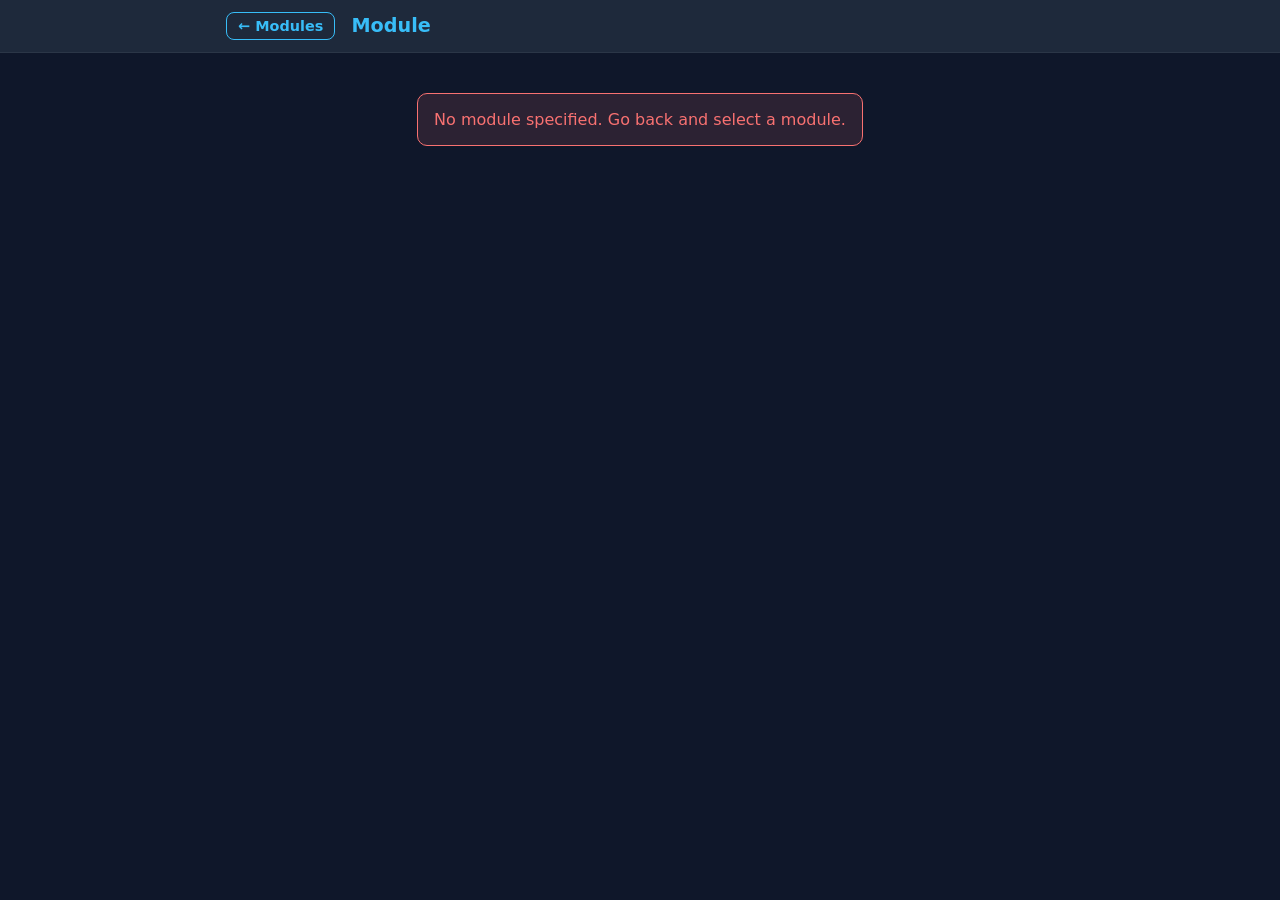
==== docs/play.html @ 6aa45127 "feat: initial commit – module-01 complete with all activities and log system" ====
<!DOCTYPE html>
<html lang="en">
<head>
  <meta charset="UTF-8" />
  <meta name="viewport" content="width=device-width, initial-scale=1.0" />
  <title>Practice – Plain English</title>
  <link rel="stylesheet" href="css/style.css" />
</head>
<body>

  <header class="site-header">
    <div class="header-inner">
      <a href="index.html" class="back-btn">← Modules</a>
      <span id="module-title" class="logo">Module</span>
    </div>
  </header>

  <main class="container">

    <!-- Activity selector -->
    <nav id="activity-nav" class="activity-nav hidden">
      <button class="act-btn active" data-game="flashcards">
        <span class="act-icon">🃏</span>
        <span>Flashcards</span>
      </button>
      <button class="act-btn" data-game="fill_blanks">
        <span class="act-icon">✏️</span>
        <span>Fill Blanks</span>
      </button>
      <button class="act-btn" data-game="multiple_choice">
        <span class="act-icon">🔘</span>
        <span>Quiz</span>
      </button>
      <button class="act-btn" data-game="matching">
        <span class="act-icon">🔗</span>
        <span>Matching</span>
      </button>
      <button class="act-btn" data-game="sentence_order">
        <span class="act-icon">🔀</span>
        <span>Order</span>
      </button>
    </nav>

    <div id="loading" class="loading-msg">Loading module…</div>
    <div id="error-msg" class="error-msg hidden"></div>

    <!-- Score bar -->
    <div id="score-bar" class="score-bar hidden">
      <span id="score-label">Score: <strong id="score-val">0</strong></span>
      <span id="progress-label"><strong id="progress-current">0</strong> / <strong id="progress-total">0</strong></span>
    </div>

    <!-- Game area -->
    <div id="game-area" class="game-area hidden"></div>

    <!-- Log export (shown after boot) -->
    <div id="log-bar" class="log-bar hidden">
      <button id="export-log-btn" class="btn btn-log" onclick="exportLog()">📋 Export Log</button>
      <button class="btn btn-log-clear" onclick="clearLog()">🗑 Clear</button>
    </div>

  </main>

  <script src="js/games.js"></script>
</body>
</html>
---- docs/css/style.css ----
/* ─────────────────────────────────────────────
   CSS Variables / Reset
───────────────────────────────────────────── */
:root {
  --bg:        #0f172a;
  --surface:   #1e293b;
  --surface2:  #273548;
  --accent:    #38bdf8;
  --accent2:   #818cf8;
  --success:   #4ade80;
  --danger:    #f87171;
  --text:      #e2e8f0;
  --text-muted:#94a3b8;
  --radius:    14px;
  --shadow:    0 4px 24px rgba(0,0,0,.35);
  --font:      'Segoe UI', system-ui, sans-serif;
}

*, *::before, *::after { box-sizing: border-box; margin: 0; padding: 0; }

html { scroll-behavior: smooth; }

body {
  background: var(--bg);
  color: var(--text);
  font-family: var(--font);
  min-height: 100vh;
  display: flex;
  flex-direction: column;
}

/* ─────────────────────────────────────────────
   Layout helpers
───────────────────────────────────────────── */
.container { max-width: 860px; margin: 0 auto; padding: 1.5rem 1rem; flex: 1; }
.hidden    { display: none !important; }

/* ─────────────────────────────────────────────
   Header
───────────────────────────────────────────── */
.site-header {
  background: var(--surface);
  border-bottom: 1px solid rgba(255,255,255,.06);
  position: sticky; top: 0; z-index: 100;
}
.header-inner {
  max-width: 860px; margin: 0 auto;
  padding: .75rem 1rem;
  display: flex; align-items: center; gap: 1rem;
}
.logo    { font-size: 1.2rem; font-weight: 700; color: var(--accent); }
.subtitle{ font-size: .85rem; color: var(--text-muted); }
.back-btn{
  color: var(--accent); text-decoration: none; font-weight: 600;
  font-size: .9rem; padding: .3rem .7rem;
  border: 1px solid var(--accent); border-radius: 8px;
  transition: background .2s;
}
.back-btn:hover { background: rgba(56,189,248,.12); }

/* ─────────────────────────────────────────────
   Footer
───────────────────────────────────────────── */
.site-footer {
  text-align: center; padding: 1.2rem;
  font-size: .78rem; color: var(--text-muted);
  border-top: 1px solid rgba(255,255,255,.05);
}

/* ─────────────────────────────────────────────
   Hero (index)
───────────────────────────────────────────── */
.hero { padding: 2rem 0 1.5rem; }
.hero h1 { font-size: 1.9rem; font-weight: 800; margin-bottom: .5rem; }
.hero p  { color: var(--text-muted); font-size: 1rem; }

/* ─────────────────────────────────────────────
   Module cards grid (index)
───────────────────────────────────────────── */
.modules-grid {
  display: grid;
  grid-template-columns: repeat(auto-fill, minmax(240px, 1fr));
  gap: 1.2rem;
  margin-top: 1rem;
}
.module-card {
  background: var(--surface);
  border: 1px solid rgba(255,255,255,.07);
  border-radius: var(--radius);
  padding: 1.4rem;
  cursor: pointer;
  transition: transform .2s, box-shadow .2s, border-color .2s;
  text-decoration: none; color: inherit;
  display: flex; flex-direction: column; gap: .6rem;
}
.module-card:hover {
  transform: translateY(-3px);
  box-shadow: var(--shadow);
  border-color: var(--accent);
}
.module-card .card-num {
  font-size: .75rem; font-weight: 700;
  text-transform: uppercase; letter-spacing: .08em;
  color: var(--accent);
}
.module-card .card-title { font-size: 1.15rem; font-weight: 700; }
.module-card .card-meta  {
  font-size: .8rem; color: var(--text-muted);
  display: flex; gap: .8rem; flex-wrap: wrap;
}
.card-tag {
  background: var(--surface2);
  border-radius: 6px; padding: .2rem .55rem;
  font-size: .75rem; color: var(--text-muted);
}

/* ─────────────────────────────────────────────
   Activity nav (play)
───────────────────────────────────────────── */
.activity-nav {
  display: flex; gap: .6rem; flex-wrap: wrap;
  margin: 1.2rem 0;
}
.act-btn {
  background: var(--surface);
  border: 1px solid rgba(255,255,255,.1);
  color: var(--text-muted);
  border-radius: 10px;
  padding: .55rem 1rem;
  cursor: pointer; font-size: .88rem;
  display: flex; align-items: center; gap: .4rem;
  transition: all .2s;
}
.act-btn:hover { border-color: var(--accent); color: var(--text); }
.act-btn.active{
  background: var(--accent); color: #0f172a;
  border-color: var(--accent); font-weight: 700;
}

/* ─────────────────────────────────────────────
   Score bar
───────────────────────────────────────────── */
.score-bar {
  display: flex; justify-content: space-between;
  background: var(--surface);
  border-radius: 10px; padding: .6rem 1rem;
  font-size: .88rem; margin-bottom: 1rem;
}
#score-val { color: var(--success); }

.log-bar {
  display: flex; gap: .6rem; justify-content: flex-end;
  margin-top: 2rem; padding-top: 1rem;
  border-top: 1px solid rgba(255,255,255,.07);
}
.btn-log       { font-size: .78rem; padding: .3rem .9rem; opacity: .75; }
.btn-log:hover { opacity: 1; }
.btn-log-clear { font-size: .78rem; padding: .3rem .8rem; opacity: .5;
                 border-color: var(--danger); color: var(--danger); }
.btn-log-clear:hover { opacity: .85; }

/* ─────────────────────────────────────────────
   Game area wrapper
───────────────────────────────────────────── */
.game-area { animation: fadeIn .3s ease; }
@keyframes fadeIn { from { opacity: 0; transform: translateY(8px); } to { opacity: 1; } }

/* ─────────────────────────────────────────────
   Flashcard
───────────────────────────────────────────── */
.flashcard-wrap {
  display: flex; flex-direction: column;
  align-items: center; gap: 1.2rem;
}
.flashcard {
  width: 100%; max-width: 520px;
  min-height: 220px;
  perspective: 900px;
  cursor: pointer;
}
.flashcard-inner {
  width: 100%; height: 100%; min-height: 220px;
  position: relative;
  transform-style: preserve-3d;
  transition: transform .5s ease;
  border-radius: var(--radius);
}
.flashcard.flipped .flashcard-inner { transform: rotateY(180deg); }

.card-face {
  position: absolute; width: 100%; min-height: 220px;
  backface-visibility: hidden;
  border-radius: var(--radius);
  padding: 2rem 1.5rem;
  display: flex; flex-direction: column;
  justify-content: center; align-items: center;
  text-align: center;
  border: 1px solid rgba(255,255,255,.08);
}
.card-front {
  background: var(--surface);
}
.card-back  {
  background: var(--surface2);
  transform: rotateY(180deg);
}
.card-word       { font-size: 1.8rem; font-weight: 800; color: var(--accent); }
.card-episode    { font-size: .75rem; color: var(--text-muted); margin-top: .3rem; }
.card-translation{ font-size: 1.05rem; font-weight: 700; color: var(--accent2);
                   margin-bottom: .5rem; }
.card-definition { font-size: .9rem; line-height: 1.5; margin-bottom: .6rem;
                   color: var(--text-muted); font-style: italic; }
.card-example    { font-size: .82rem; color: var(--text-muted); font-style: italic;
                   border-top: 1px solid rgba(255,255,255,.08); padding-top: .5rem; margin-top: .3rem; }
.flip-hint       { font-size: .75rem; color: var(--text-muted); }

.fc-controls {
  display: flex; gap: 1rem; align-items: center;
}
.btn { 
  background: var(--surface); border: 1px solid rgba(255,255,255,.12);
  color: var(--text); border-radius: 10px;
  padding: .55rem 1.2rem; cursor: pointer;
  font-size: .9rem; font-family: var(--font);
  transition: all .2s;
}
.btn:hover { border-color: var(--accent); color: var(--accent); }
.btn-primary { background: var(--accent); color: #0f172a; border-color: var(--accent); font-weight: 700; }
.btn-primary:hover { background: #7dd3f8; border-color: #7dd3f8; color: #0f172a; }
.btn-danger  { background: var(--danger); color: #fff; border-color: var(--danger); }

.fc-counter { font-size: .88rem; color: var(--text-muted); }

/* ─────────────────────────────────────────────
   Fill Blanks
───────────────────────────────────────────── */
.exercise-card {
  background: var(--surface);
  border-radius: var(--radius);
  padding: 1.6rem;
  margin-bottom: 1.2rem;
  border: 1px solid rgba(255,255,255,.07);
}
.exercise-sentence {
  font-size: 1.1rem; line-height: 1.7;
  margin-bottom: 1rem;
}
.blank-input {
  background: var(--bg); color: var(--text);
  border: 2px solid var(--surface2);
  border-radius: 8px; padding: .45rem .8rem;
  font-size: 1rem; font-family: var(--font);
  width: 180px; transition: border-color .2s;
}
.blank-input:focus { outline: none; border-color: var(--accent); }
.blank-input.correct { border-color: var(--success); }
.blank-input.wrong   { border-color: var(--danger); }
.feedback-msg {
  font-size: .85rem; margin-top: .5rem; font-weight: 600;
}
.feedback-msg.correct { color: var(--success); }
.feedback-msg.wrong   { color: var(--danger); }
.feedback-msg.hint    { color: var(--text-muted); font-weight: 400; }
.hint-translation     { color: var(--accent2); font-weight: 700; }
.hint-mask            { color: var(--text-muted); font-family: monospace; font-size: .95rem; letter-spacing: .05em; }
.try-again-btn        { margin-top: .4rem; font-size: .8rem; padding: .3rem .9rem;
                        opacity: .85; border-color: var(--text-muted); color: var(--text-muted); }

/* ─────────────────────────────────────────────
   Multiple Choice
───────────────────────────────────────────── */
.question-card {
  background: var(--surface);
  border-radius: var(--radius);
  padding: 1.6rem;
  margin-bottom: 1.2rem;
  border: 1px solid rgba(255,255,255,.07);
}
.question-text  { font-size: 1.1rem; font-weight: 600; margin-bottom: 1rem; }
.options-list   { display: flex; flex-direction: column; gap: .6rem; }
.option-btn {
  background: var(--surface2);
  border: 2px solid rgba(255,255,255,.08);
  color: var(--text); border-radius: 10px;
  padding: .75rem 1rem;
  cursor: pointer; text-align: left; font-size: .9rem;
  font-family: var(--font); line-height: 1.4;
  transition: all .2s;
}
.option-btn:hover:not(:disabled) { border-color: var(--accent); }
.option-btn.correct  { background: rgba(74,222,128,.15); border-color: var(--success); color: var(--success); }
.option-btn.wrong    { background: rgba(248,113,113,.12); border-color: var(--danger);  color: var(--danger);  }
.option-btn:disabled { cursor: default; opacity: .85; }

/* ─────────────────────────────────────────────
   Matching
───────────────────────────────────────────── */
.matching-wrap {
  display: grid;
  grid-template-columns: 1fr 1fr;
  gap: 1rem;
  margin-bottom: 1.5rem;
}
@media (max-width: 500px) { .matching-wrap { grid-template-columns: 1fr; } }
.matching-col { display: flex; flex-direction: column; gap: .6rem; }
.match-item {
  background: var(--surface);
  border: 2px solid rgba(255,255,255,.08);
  border-radius: 10px; padding: .8rem 1rem;
  cursor: pointer; font-size: .9rem;
  transition: all .2s; user-select: none;
}
.match-item:hover:not(.matched) { border-color: var(--accent); }
.match-item.selected { border-color: var(--accent2); background: rgba(129,140,248,.15); }
.match-item.matched  { border-color: var(--success); background: rgba(74,222,128,.1); opacity: .75; cursor: default; }
.match-item.wrong    { border-color: var(--danger); animation: shake .4s; }
@keyframes shake {
  0%,100%{transform:translateX(0)} 25%{transform:translateX(-6px)} 75%{transform:translateX(6px)}
}

/* ─────────────────────────────────────────────
   Sentence Order
───────────────────────────────────────────── */
.sentence-order-card {
  background: var(--surface);
  border-radius: var(--radius); padding: 1.6rem;
  margin-bottom: 1.2rem;
  border: 1px solid rgba(255,255,255,.07);
}
.word-tokens {
  display: flex; flex-wrap: wrap; gap: .5rem;
  min-height: 48px; padding: .6rem;
  background: var(--surface2); border-radius: 10px;
  margin: .8rem 0;
}
.word-token {
  background: var(--accent2); color: #fff;
  border-radius: 8px; padding: .35rem .7rem;
  cursor: pointer; font-size: .9rem; font-weight: 600;
  transition: transform .15s, opacity .15s;
  user-select: none;
}
.word-token:hover { transform: translateY(-2px); }
.word-token.used  { opacity: .3; cursor: default; transform: none; }
.answer-slot {
  display: flex; flex-wrap: wrap; gap: .5rem;
  min-height: 48px; padding: .6rem;
  background: rgba(56,189,248,.07);
  border: 2px dashed rgba(56,189,248,.3);
  border-radius: 10px; margin-bottom: .8rem;
}
.placed-token {
  background: var(--accent); color: #0f172a;
  border-radius: 8px; padding: .35rem .7rem;
  cursor: pointer; font-size: .9rem; font-weight: 700;
}
.sentence-result { font-size: .85rem; margin-top: .5rem; }

/* ─────────────────────────────────────────────
   Utility / States
───────────────────────────────────────────── */
.loading-msg { text-align: center; padding: 3rem; color: var(--text-muted); font-size: 1rem; }
.error-msg   { background: rgba(248,113,113,.12); border: 1px solid var(--danger);
               border-radius: 10px; padding: 1rem; color: var(--danger); margin-top: 1rem; }
.empty-state { text-align: center; padding: 3rem; color: var(--text-muted); }
.game-complete {
  text-align: center; padding: 2.5rem 1rem;
  background: var(--surface); border-radius: var(--radius);
}
.game-complete h2 { font-size: 1.8rem; margin-bottom: .5rem; }
.game-complete .final-score { font-size: 3rem; font-weight: 900; color: var(--success); }
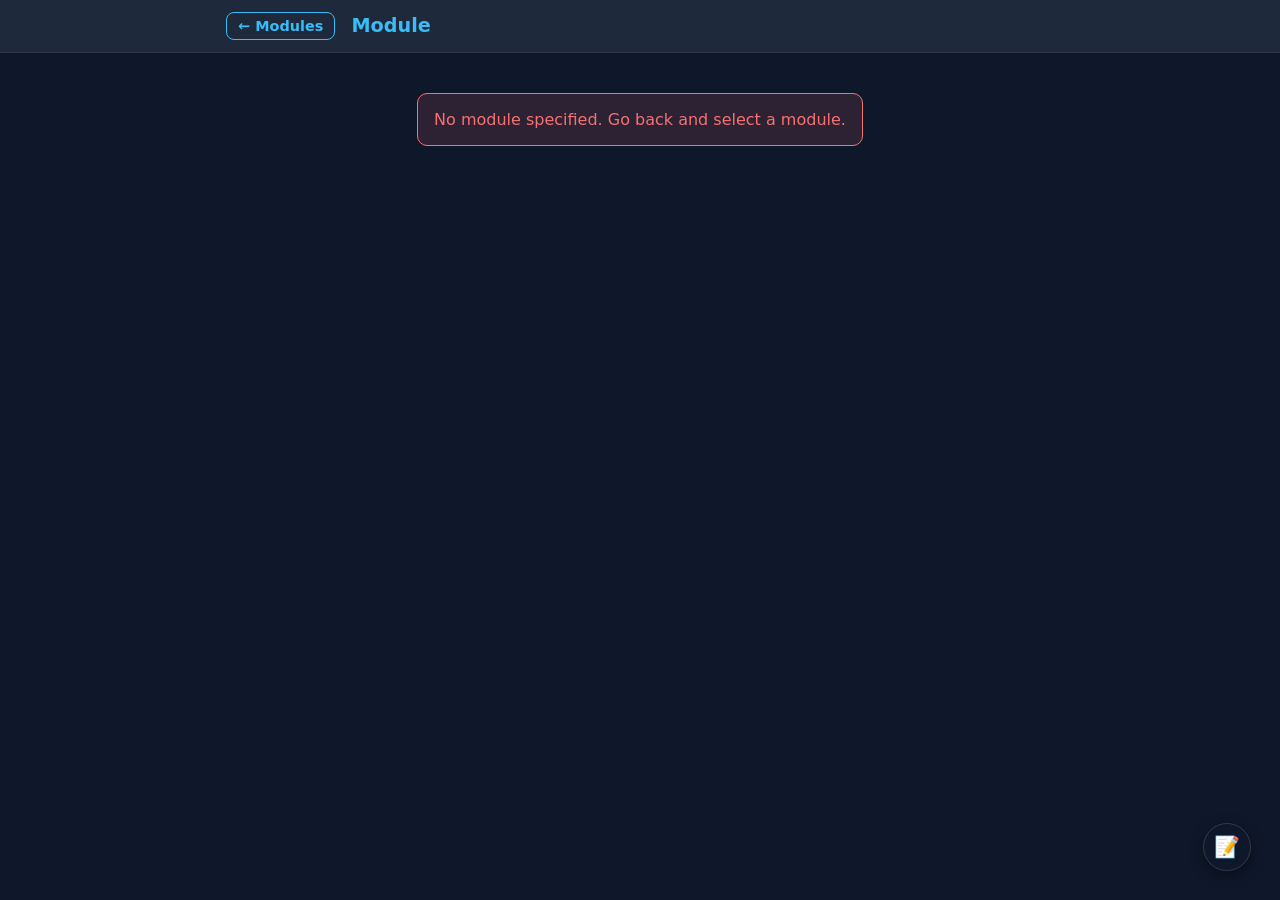
==== commit 12d7596b: "feat: add notes popup with localStorage auto-save" ====
--- a/docs/play.html
+++ b/docs/play.html
@@ -61,6 +61,25 @@
 
   </main>
 
+  <!-- Notes floating button -->
+  <button id="notes-fab" class="notes-fab" onclick="toggleNotes()" title="Anotações">📝</button>
+
+  <!-- Notes modal -->
+  <div id="notes-overlay" class="notes-overlay hidden" onclick="if(event.target===this)toggleNotes()">
+    <div class="notes-modal">
+      <div class="notes-header">
+        <span>📝 Anotações</span>
+        <div style="display:flex;gap:.5rem">
+          <button class="btn btn-log" onclick="exportNotes()">📋 Copiar</button>
+          <button class="btn btn-log-clear" onclick="clearNotes()">🗑 Limpar</button>
+          <button class="btn" onclick="toggleNotes()" style="opacity:.6;padding:.3rem .7rem">✕</button>
+        </div>
+      </div>
+      <textarea id="notes-area" class="notes-area" placeholder="Escreva aqui palavras, frases ou dúvidas para revisar na próxima semana…" spellcheck="false"></textarea>
+      <div class="notes-footer">Salvo automaticamente no navegador</div>
+    </div>
+  </div>
+
   <script src="js/games.js"></script>
 </body>
 </html>
--- a/docs/css/style.css
+++ b/docs/css/style.css
@@ -160,6 +160,46 @@
 .btn-log-clear:hover { opacity: .85; }
 
 /* ─────────────────────────────────────────────
+   Notes
+───────────────────────────────────────────── */
+.notes-fab {
+  position: fixed; bottom: 1.8rem; right: 1.8rem; z-index: 900;
+  width: 3rem; height: 3rem; border-radius: 50%;
+  background: var(--card-bg); border: 1px solid rgba(255,255,255,.15);
+  font-size: 1.3rem; cursor: pointer; box-shadow: 0 4px 14px rgba(0,0,0,.4);
+  transition: transform .15s, box-shadow .15s;
+}
+.notes-fab:hover { transform: scale(1.1); box-shadow: 0 6px 20px rgba(0,0,0,.5); }
+
+.notes-overlay {
+  position: fixed; inset: 0; z-index: 1000;
+  background: rgba(0,0,0,.55); display: flex;
+  align-items: center; justify-content: center;
+  padding: 1rem;
+}
+.notes-overlay.hidden { display: none; }
+
+.notes-modal {
+  background: var(--card-bg); border: 1px solid rgba(255,255,255,.12);
+  border-radius: 12px; width: 100%; max-width: 560px;
+  display: flex; flex-direction: column; gap: .75rem;
+  padding: 1.2rem; box-shadow: 0 12px 40px rgba(0,0,0,.6);
+}
+.notes-header {
+  display: flex; align-items: center; justify-content: space-between;
+  font-weight: 700; font-size: 1rem; color: var(--text);
+}
+.notes-area {
+  width: 100%; min-height: 260px; resize: vertical;
+  background: rgba(255,255,255,.04); border: 1px solid rgba(255,255,255,.1);
+  border-radius: 8px; color: var(--text); font-size: .95rem;
+  font-family: inherit; padding: .75rem; line-height: 1.6;
+  outline: none; box-sizing: border-box;
+}
+.notes-area:focus { border-color: var(--accent); }
+.notes-footer { font-size: .72rem; color: var(--text-muted); text-align: right; }
+
+/* ─────────────────────────────────────────────
    Game area wrapper
 ───────────────────────────────────────────── */
 .game-area { animation: fadeIn .3s ease; }
